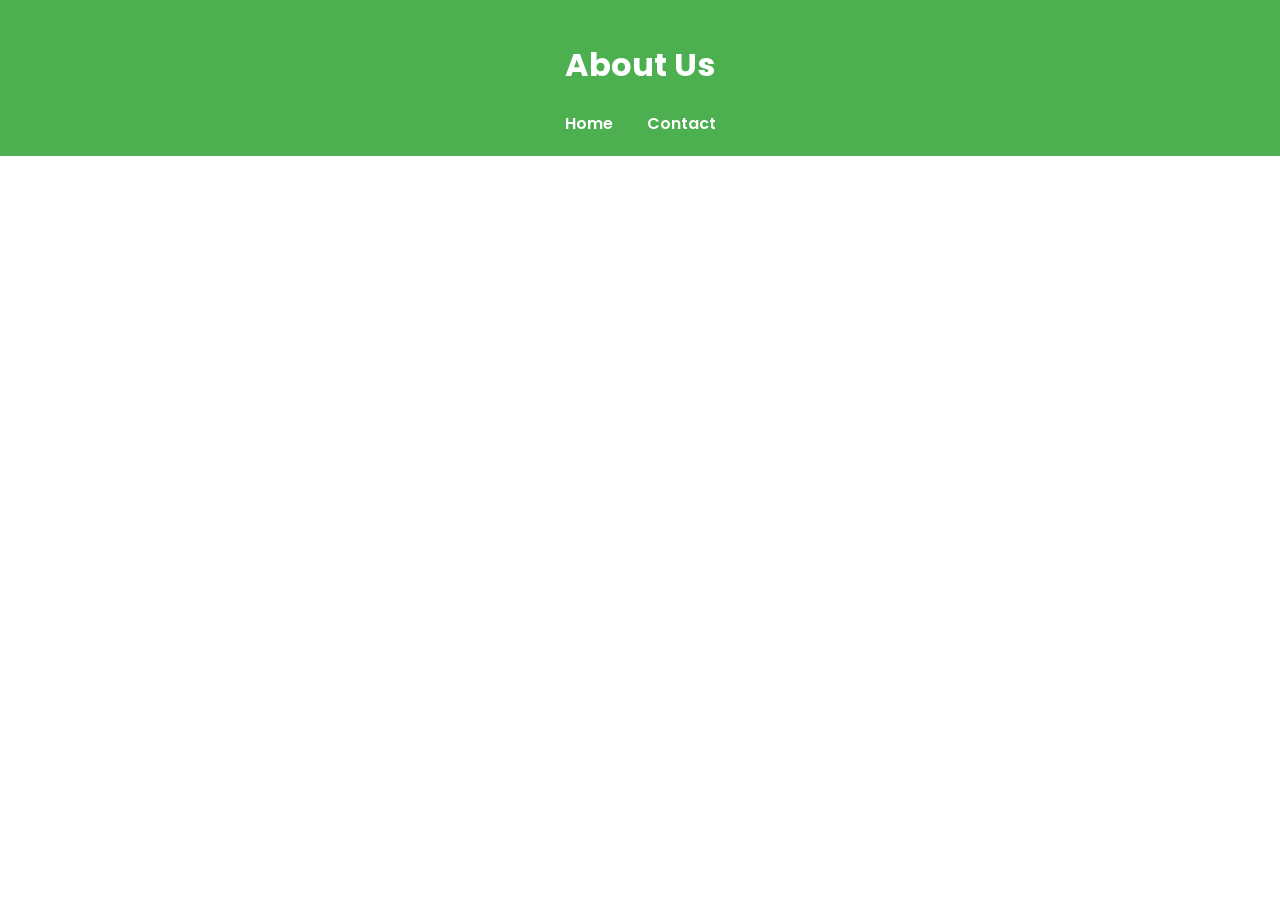
==== about.html @ c077ef6f "About" ====
<!DOCTYPE html>
<html lang="en">
<head>
<meta charset="UTF-8">
<meta name="viewport" content="width=device-width, initial-scale=1.0">
<title>About</title>
<link href="https://fonts.googleapis.com/css2?family=Poppins:wght@400;600&display=swap" rel="stylesheet">

<style>
body { font-family:'Poppins',sans-serif; margin:0; }
header { background:#4CAF50; color:white; padding:20px; text-align:center; }
nav a { color:white; margin:0 15px; text-decoration:none; font-weight:600; }

section {
  padding:80px 20px;
  max-width:1000px;
  margin:auto;
  opacity:0;
  transform:translateY(30px);
  transition:0.6s;
}

section.show {
  opacity:1;
  transform:translateY(0);
}
</style>
</head>

<body>

<header>
  <h1>About Us</h1>
  <nav>
    <a href="index.html">Home</a>
    <a href="contact.html">Contact</a>
  </nav>
</header>

<section>
  <h2>Who We Are</h2>
  <p>We are passionate developers focused on creating clean and modern web experiences.</p>

  <h2>Our Mission</h2>
  <p>To help businesses grow through technology and smart design.</p>
</section>

<script>
const section = document.querySelector("section");

window.addEventListener("scroll", () => {
  const top = section.getBoundingClientRect().top;
  if(top < window.innerHeight - 100){
    section.classList.add("show");
  }
});
</script>

</body>
</html>
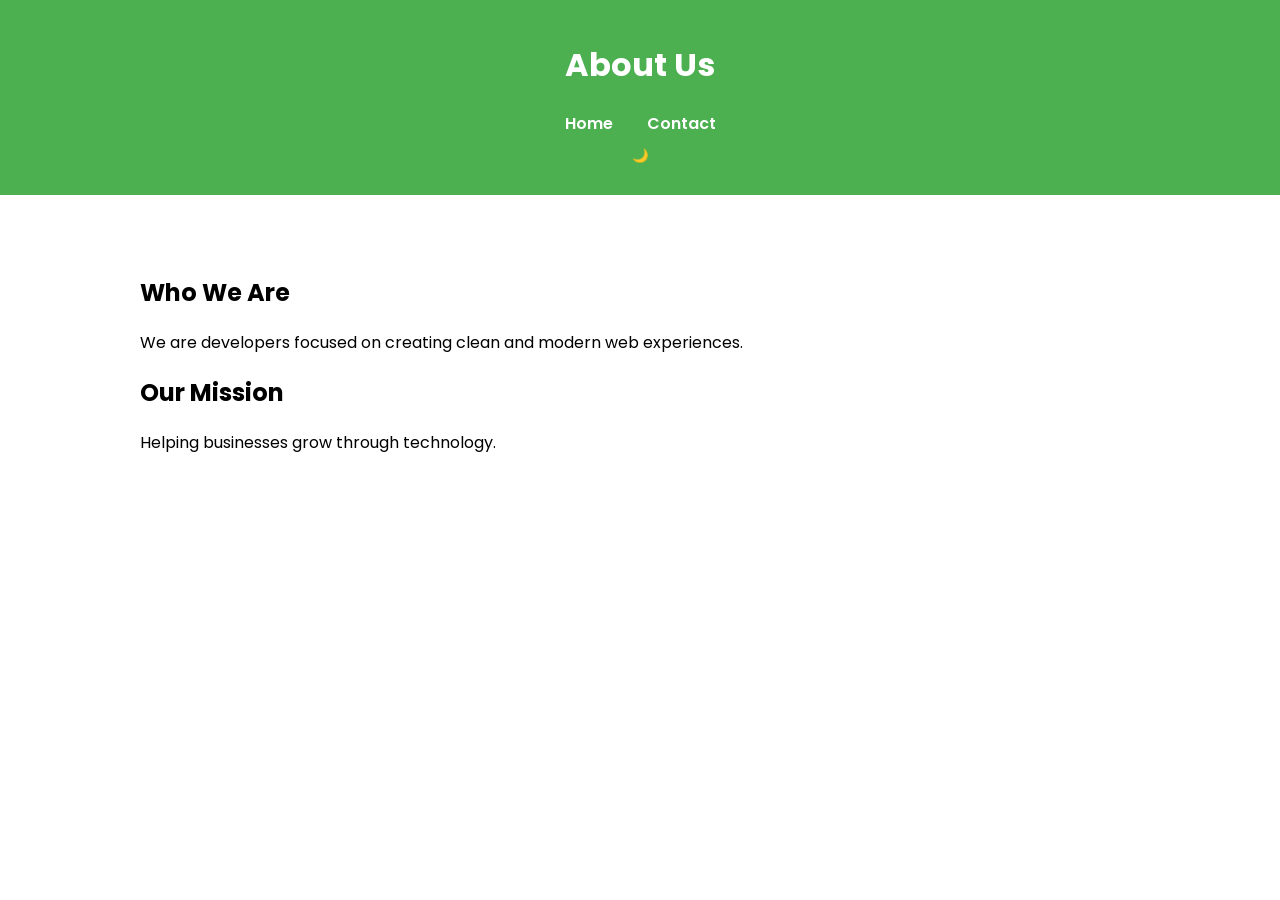
==== commit ff5cc71d: "About" ====
--- a/about.html
+++ b/about.html
@@ -4,27 +4,9 @@
 <meta charset="UTF-8">
 <meta name="viewport" content="width=device-width, initial-scale=1.0">
 <title>About</title>
+
+<link rel="stylesheet" href="style.css">
 <link href="https://fonts.googleapis.com/css2?family=Poppins:wght@400;600&display=swap" rel="stylesheet">
-
-<style>
-body { font-family:'Poppins',sans-serif; margin:0; }
-header { background:#4CAF50; color:white; padding:20px; text-align:center; }
-nav a { color:white; margin:0 15px; text-decoration:none; font-weight:600; }
-
-section {
-  padding:80px 20px;
-  max-width:1000px;
-  margin:auto;
-  opacity:0;
-  transform:translateY(30px);
-  transition:0.6s;
-}
-
-section.show {
-  opacity:1;
-  transform:translateY(0);
-}
-</style>
 </head>
 
 <body>
@@ -35,26 +17,17 @@
     <a href="index.html">Home</a>
     <a href="contact.html">Contact</a>
   </nav>
+  <button onclick="toggleDarkMode()">🌙</button>
 </header>
 
 <section>
   <h2>Who We Are</h2>
-  <p>We are passionate developers focused on creating clean and modern web experiences.</p>
+  <p>We are developers focused on creating clean and modern web experiences.</p>
 
   <h2>Our Mission</h2>
-  <p>To help businesses grow through technology and smart design.</p>
+  <p>Helping businesses grow through technology.</p>
 </section>
 
-<script>
-const section = document.querySelector("section");
-
-window.addEventListener("scroll", () => {
-  const top = section.getBoundingClientRect().top;
-  if(top < window.innerHeight - 100){
-    section.classList.add("show");
-  }
-});
-</script>
-
+<script src="script.js"></script>
 </body>
 </html>
--- a/style.css
+++ b/style.css
@@ -0,0 +1,111 @@
+/* Global Styles */
+body {
+  font-family: 'Poppins', sans-serif;
+  margin: 0;
+  transition: background 0.3s, color 0.3s;
+}
+
+/* Header */
+header {
+  background: #4CAF50;
+  color: white;
+  padding: 20px;
+  text-align: center;
+}
+
+nav a {
+  color: white;
+  margin: 0 15px;
+  text-decoration: none;
+  font-weight: 600;
+}
+
+/* Hero */
+.hero {
+  padding: 100px 20px;
+  text-align: center;
+  background: linear-gradient(90deg,#4CAF50,#45a049);
+  color: white;
+}
+
+.hero button {
+  padding: 12px 25px;
+  margin: 10px;
+  border: none;
+  border-radius: 5px;
+  cursor: pointer;
+  background: white;
+  color: #4CAF50;
+  font-weight: bold;
+  transition: 0.3s;
+}
+
+.hero button:hover {
+  transform: scale(1.1);
+}
+
+/* Sections */
+section {
+  padding: 60px 20px;
+  max-width: 1000px;
+  margin: auto;
+}
+
+/* Forms */
+input, textarea {
+  width: 100%;
+  padding: 12px;
+  margin: 10px 0;
+  border-radius: 5px;
+  border: 1px solid #ccc;
+}
+
+button {
+  padding: 12px 25px;
+  background: #4CAF50;
+  color: white;
+  border: none;
+  border-radius: 5px;
+  cursor: pointer;
+  transition: 0.3s;
+}
+
+button:hover {
+  transform: scale(1.05);
+}
+
+.error {
+  color: red;
+  font-size: 14px;
+}
+
+.success {
+  color: green;
+  margin-top: 10px;
+}
+
+/* Dark Mode */
+body.dark {
+  background: #121212;
+  color: #f5f5f5;
+}
+
+body.dark header {
+  background: #1f1f1f;
+}
+
+body.dark nav a {
+  color: #f5f5f5;
+}
+
+body.dark input,
+body.dark textarea {
+  background: #2a2a2a;
+  color: white;
+  border: 1px solid #555;
+}
+
+body.dark button {
+  background: #333;
+  color: white;
+}
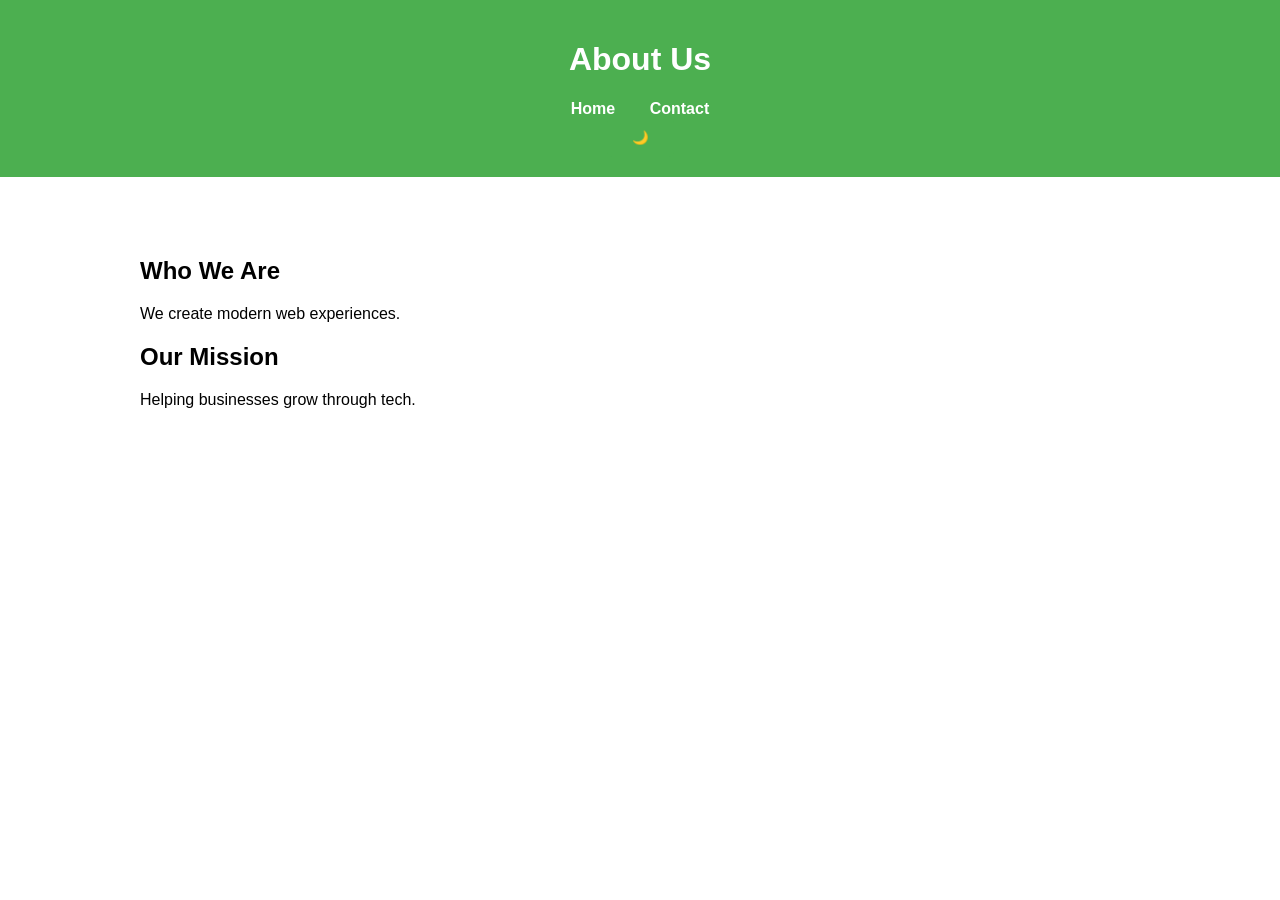
==== commit ddec4a7e: "About" ====
--- a/about.html
+++ b/about.html
@@ -6,10 +6,9 @@
 <title>About</title>
 
 <link rel="stylesheet" href="style.css">
-<link href="https://fonts.googleapis.com/css2?family=Poppins:wght@400;600&display=swap" rel="stylesheet">
 </head>
 
-<body>
+<body class="fade-out">
 
 <header>
   <h1>About Us</h1>
@@ -22,12 +21,12 @@
 
 <section>
   <h2>Who We Are</h2>
-  <p>We are developers focused on creating clean and modern web experiences.</p>
+  <p>We create modern web experiences.</p>
 
   <h2>Our Mission</h2>
-  <p>Helping businesses grow through technology.</p>
+  <p>Helping businesses grow through tech.</p>
 </section>
 
-<script src="script.js"></script>
+<script src="/script.js"></script>
 </body>
 </html>
--- a/style.css
+++ b/style.css
@@ -1,8 +1,13 @@
-/* Global Styles */
+/* Base */
 body {
   font-family: 'Poppins', sans-serif;
   margin: 0;
-  transition: background 0.3s, color 0.3s;
+  transition: opacity 0.5s ease, background 0.3s, color 0.3s;
+}
+
+/* Page transition */
+body.fade-out {
+  opacity: 0;
 }
 
 /* Header */
@@ -37,7 +42,6 @@
   background: white;
   color: #4CAF50;
   font-weight: bold;
-  transition: 0.3s;
 }
 
 .hero button:hover {
@@ -67,24 +71,16 @@
   border: none;
   border-radius: 5px;
   cursor: pointer;
-  transition: 0.3s;
 }
 
 button:hover {
   transform: scale(1.05);
 }
 
-.error {
-  color: red;
-  font-size: 14px;
-}
+.error { color: red; }
+.success { color: green; }
 
-.success {
-  color: green;
-  margin-top: 10px;
-}
-
-/* Dark Mode */
+/* Dark mode */
 body.dark {
   background: #121212;
   color: #f5f5f5;
